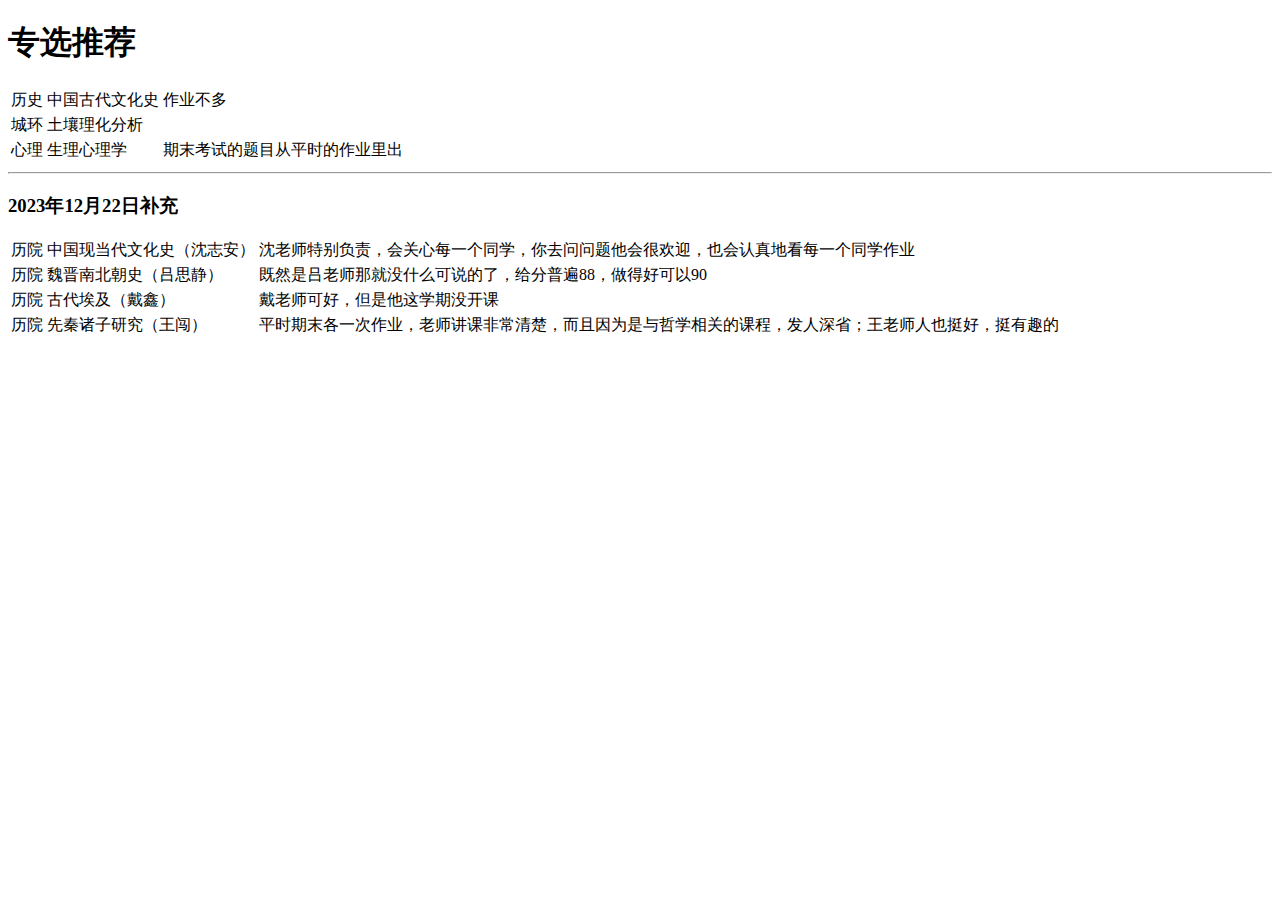
==== 专选推荐.html @ cfe33991 "Add files via upload" ====
﻿<!DOCTYPE html>
<html lang="zh">
<head>
    <meta charset="UTF-8">
    <title>专选推荐</title>
    <link rel="stylesheet" type="text/css" href="styles.css">
</head>
<body>
    <h1>专选推荐</h1>
    <table>
        <tr>
            <td>历史</td>
            <td>中国古代文化史  </td>
            <td>作业不多</td>
        </tr>
        <tr>
            <td>城环</td>
            <td> 土壤理化分析</td>
            <td></td>
        </tr>
        <tr>
            <td>心理 </td>
            <td>生理心理学  </td>
            <td>期末考试的题目从平时的作业里出</td>
        </tr>
    </table>
    <hr>
    <h3>2023年12月22日补充</h3>
    <table>
        <tr>
            <td>历院</td>
            <td>中国现当代文化史（沈志安）</td>
            <td>沈老师特别负责，会关心每一个同学，你去问问题他会很欢迎，也会认真地看每一个同学作业</td>
        </tr>
        <tr>
            <td>历院</td>
            <td>魏晋南北朝史（吕思静）</td>
            <td>既然是吕老师那就没什么可说的了，给分普遍88，做得好可以90</td>
        </tr>
        <tr>
            <td>历院</td>
            <td>古代埃及（戴鑫）</td>
            <td>戴老师可好，但是他这学期没开课</td>
        </tr>
        <tr>
            <td>历院</td>
            <td>先秦诸子研究（王闯）</td>
            <td>平时期末各一次作业，老师讲课非常清楚，而且因为是与哲学相关的课程，发人深省；王老师人也挺好，挺有趣的</td>
        </tr>
    </table>
</body>
</html>
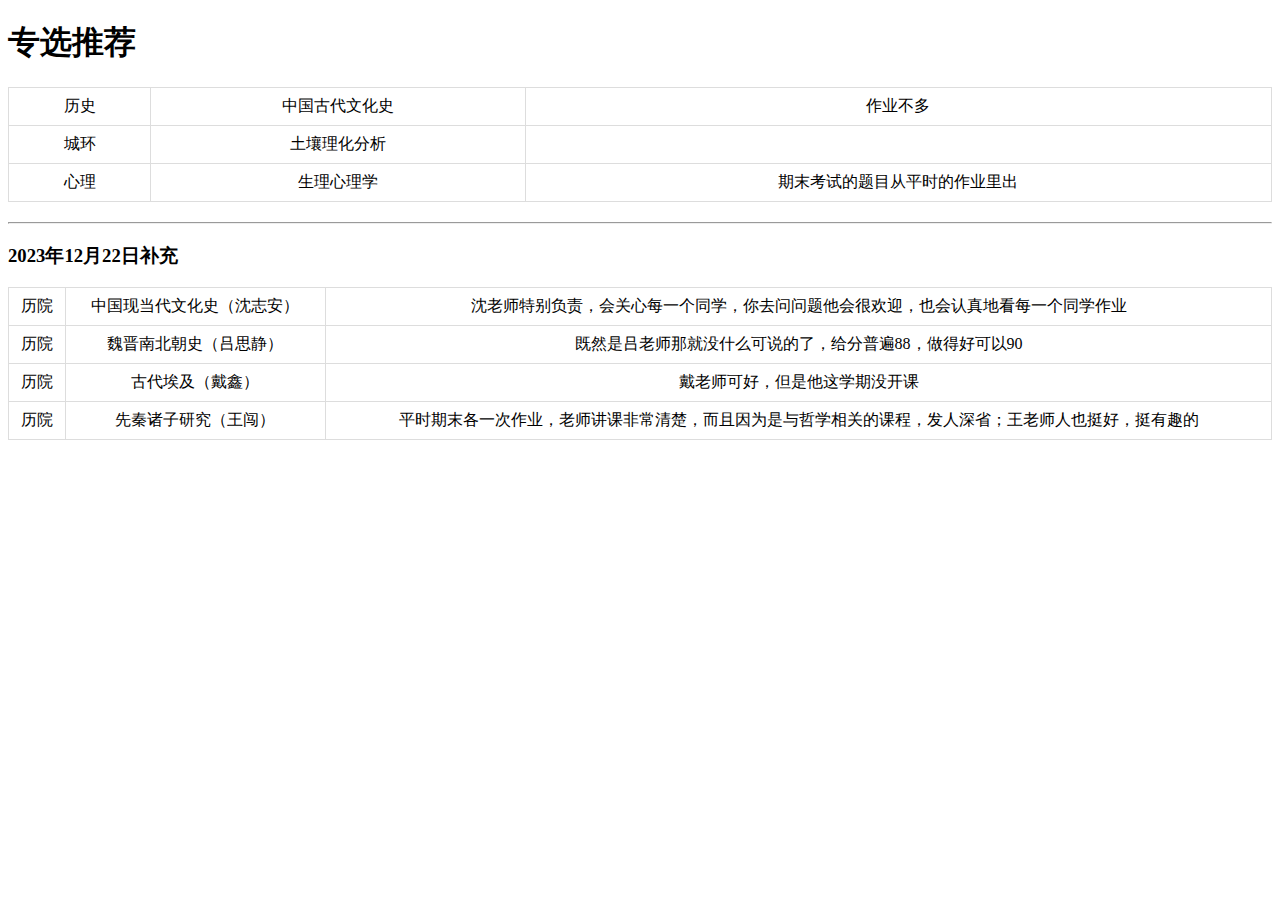
==== commit 630eaf00: "Add files via upload" ====
--- a/专选推荐.html
+++ b/专选推荐.html
@@ -3,11 +3,11 @@
 <head>
     <meta charset="UTF-8">
     <title>专选推荐</title>
-    <link rel="stylesheet" type="text/css" href="styles.css">
+    <link rel="stylesheet" href="./style.css" >
 </head>
 <body>
     <h1>专选推荐</h1>
-    <table>
+    <table class="table-style1">
         <tr>
             <td>历史</td>
             <td>中国古代文化史  </td>
@@ -26,7 +26,7 @@
     </table>
     <hr>
     <h3>2023年12月22日补充</h3>
-    <table>
+    <table class="table-style1">
         <tr>
             <td>历院</td>
             <td>中国现当代文化史（沈志安）</td>
--- a/style.css
+++ b/style.css
@@ -0,0 +1,43 @@
+.table-style1 {
+    width: 100%;
+    border-collapse: collapse;
+    margin-bottom: 20px;
+}
+
+.table-style1, .table-style1 th, .table-style1 td {
+    border: 1px solid #ddd;
+    padding: 8px;
+    text-align: left;
+}
+
+.table-style1 th, .table-style1 td {
+    text-align: center;
+}
+
+.table-style1 th {
+    background-color: #f2f2f2;
+}
+
+.table-style2 {
+    width: 100%;
+    border-collapse: collapse;
+    margin-bottom: 20px;
+}
+
+.table-style2, .table-style2 th, .table-style2 td {
+    border: 1px solid #ddd;
+    padding: 8px;
+    text-align: left;
+}
+
+.table-style2 th, .table-style2 td {
+    text-align: center;
+}
+
+.table-style2 th {
+    background-color: #f2f2f2;
+}
+
+.table-style2 td {
+    color: red;
+}